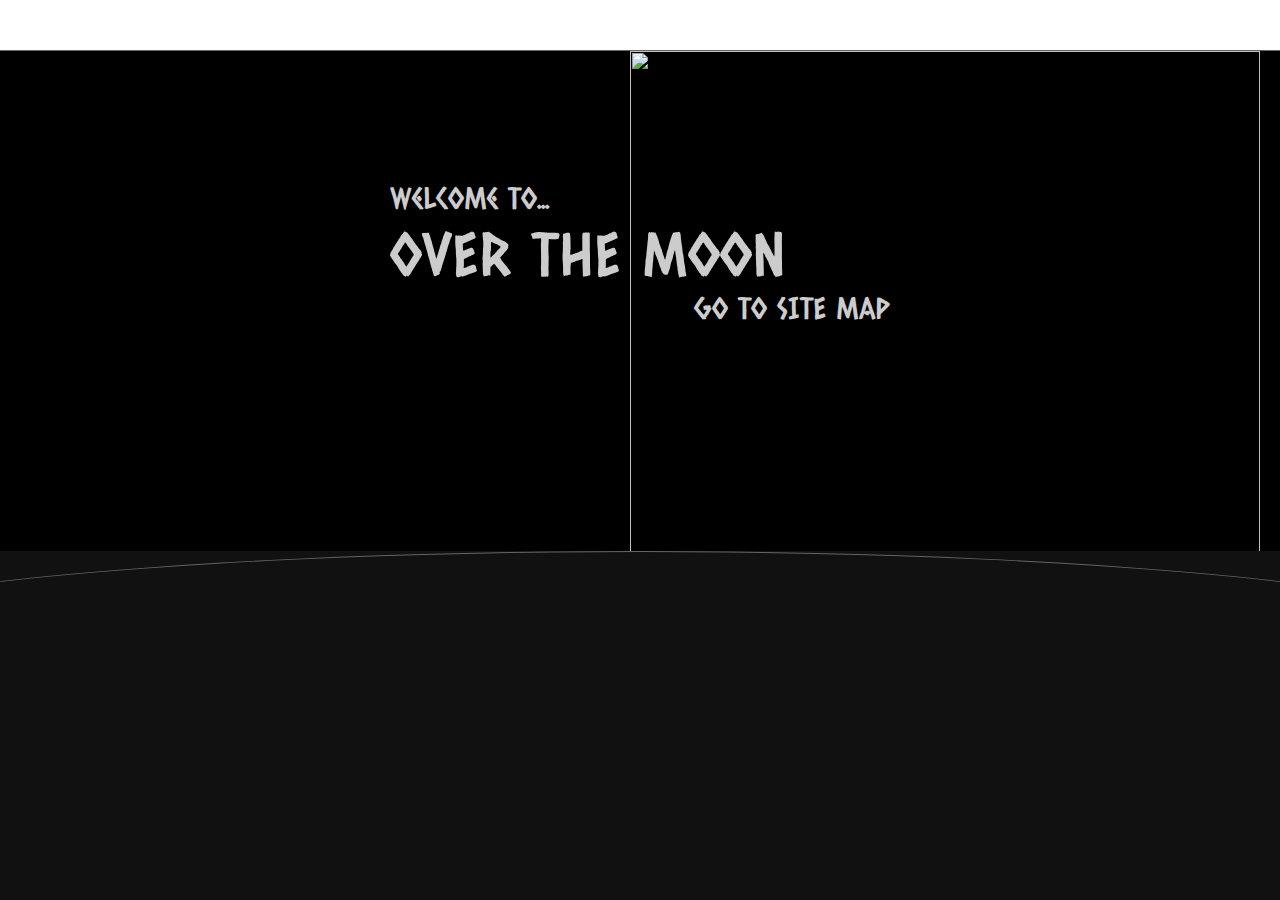
==== index.html @ 9c14c464 "1. index, not completed" ====
<!DOCTYPE html>
<html lang="en">

<head>
    <link rel="stylesheet" href="content/base.css">
    <link rel="stylesheet" href="content/index.css">
    <link rel="stylesheet" href="content/star.css">
    <link href="https://fonts.googleapis.com/css?family=Caesar+Dressing&display=swap" rel="stylesheet">
    <script src="js/base.js"></script>
    <script src="https://code.jquery.com/jquery-3.4.1.slim.min.js"
        integrity="sha256-pasqAKBDmFT4eHoN2ndd6lN370kFiGUFyTiUHWhU7k8=" crossorigin="anonymous"></script>
</head>

<body id="body">
    <header id="header"></header>
    <main id="main">
        <div class="background-container">
            <img class="moon" src="https://s3-us-west-2.amazonaws.com/s.cdpn.io/1231630/moon2.png" alt="">
            <div class="twinkling"></div>
            <div class="stars"></div>
        </div>
        <div id="slogan">
            <p>welcome to...</p>
            <p id="name">OVER THE MOON</p>
            <p id="intro">go to <a href="sitemap.html">SITE MAP</a></p>
        </div>
    </main>
    <footer id="footer"></footer>
</body>

</html>
---- content/base.css ----
/* basic */

* {
    padding: 0;
    margin: 0;
    font-family: 'Caesar Dressing', cursive;
}

ul {
    list-style: none;
}

a {
    text-decoration: none;
    color: #ccc;
}

a:hover {
    color: #eee;
}

.container {
    max-width: 1200px;
    margin: 0 auto;
}

#body {
    background-color: #111;
    overflow-x: hidden;
    color: #ccc;
}


/* header */

#header {
    background: white;
    height: 50px;
    line-height: 50px;
    border-bottom: #666 solid 1px;
}

#header a {
    color: #333;
}

#header a:hover {
    color: #666;
}

#header #logo {
    width: 60px;
}

#header ul {
    float: right;
}

#header ul li {
    display: inline-block;
    margin-left: 2em;
}


/* main */

#main {
    min-height: 300px;
    z-index: 100;
    overflow: hidden;
    position: relative;
}


/* footer */

#footer {
    height: 200px;
    width: 140%;
    margin-left: -20%;
    border-top: #666 1px solid;
    border-radius: 50% 50% 0 0;
}

#footer #astronaut {
    width: 50px;
    height: 50px;
    display: inline-block;
    margin-left: 2000px;
    transition: all 2s linear;
}
---- content/index.css ----
#main {
    height: 500px;
}

#main #slogan {
    font-size: 30px;
    width: 500px;
    color: #ccc;
    margin: 10% auto 0;
    position: absolute;
    top: 0;
    right: 0;
    bottom: 0;
    left: 0;
    z-index: 5;
}

#main #slogan #name {
    font-size: 60px
}

#main #slogan #intro {
    float: right
}
---- content/star.css ----
@keyframes move-background {
    from {
        -webkit-transform: translate3d(-500px, 0px, 0px);
    }
    to {
        -webkit-transform: translate3d(500px, 0px, 0px);
    }
}

@-webkit-keyframes move-background {
    from {
        -webkit-transform: translate3d(-500px, 0px, 0px);
    }
    to {
        -webkit-transform: translate3d(500px, 0px, 0px);
    }
}

@-moz-keyframes move-background {
    from {
        -webkit-transform: translate3d(-500px, 0px, 0px);
    }
    to {
        -webkit-transform: translate3d(500px, 0px, 0px);
    }
}

@-webkit-keyframes move-background {
    from {
        -webkit-transform: translate3d(-500px, 0px, 0px);
    }
    to {
        -webkit-transform: translate3d(500px, 0px, 0px);
    }
}

.background-container {
    width: 100%;
    height: 100%;
    float: left;
    position: relative;
}

.stars {
    background: black url(https://s3-us-west-2.amazonaws.com/s.cdpn.io/1231630/stars.png) repeat;
    display: block;
    width: 100%;
    height: 100%;
    z-index: 0;
    float: left;
    position: absolute;
    top:0;
}

.twinkling {
    width: 10000px;
    height: 100%;
    background: transparent url("https://s3-us-west-2.amazonaws.com/s.cdpn.io/1231630/twinkling.png") repeat;
    background-size: 1000px 1000px;
    z-index: 2;
    -moz-animation: move-background 10s linear infinite alternate;
    -ms-animation: move-background 10s linear infinite alternate;
    -o-animation: move-background 10s linear infinite alternate;
    -webkit-animation: move-background 10s linear infinite alternate;
    animation: move-background 10s linear infinite alternate;
    float: left;
    position: absolute;
    top: 0;
}

.moon {
    height: 70vh;
    width: 70vh;
    position: absolute;
    right: 20px;
    z-index: 3;
}


/* reference: https://codepen.io/agoodwin/pen/NMJoER */


/* author: ANASTASIA GOODWIN */
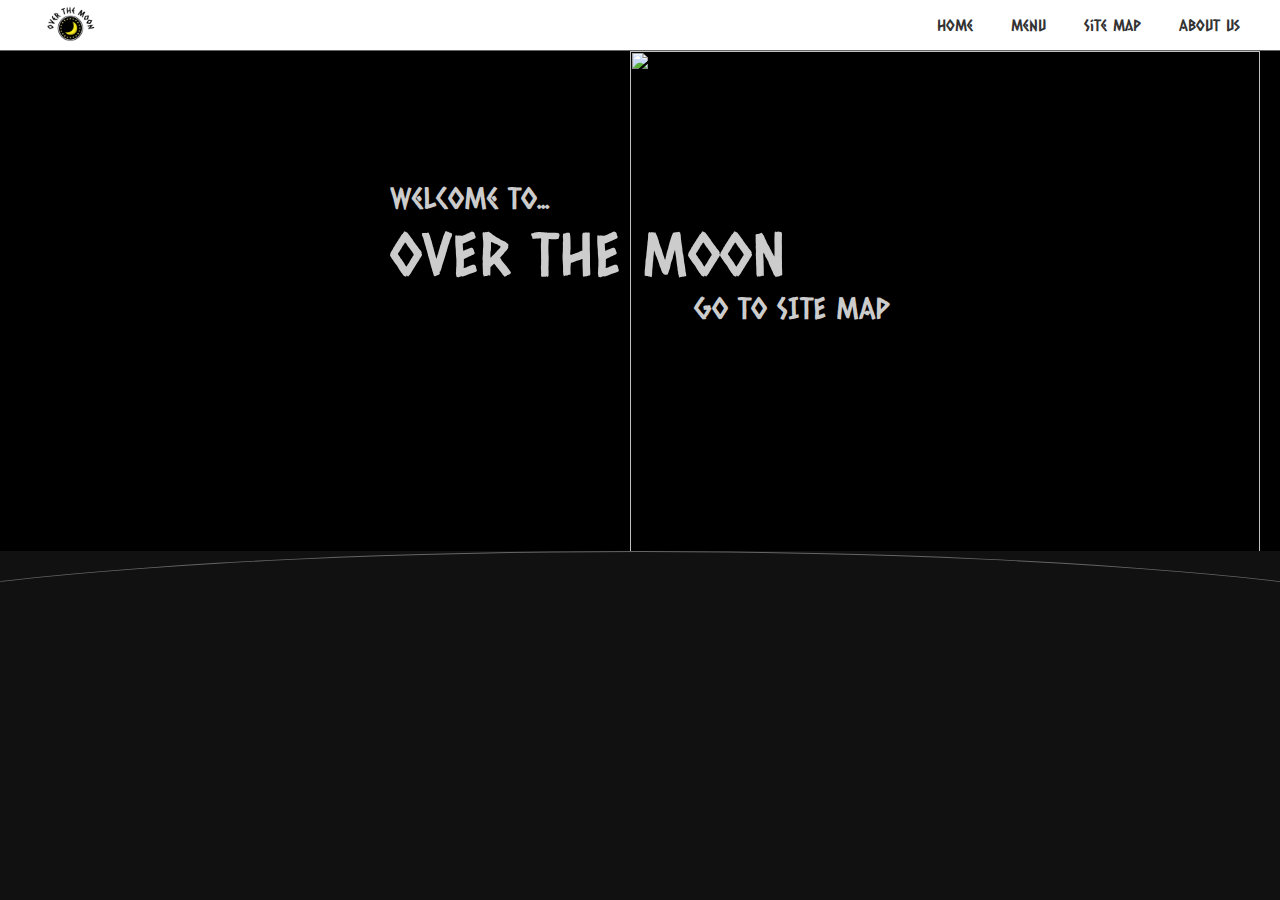
==== commit d72df457: "test" ====
--- a/index.html
+++ b/index.html
@@ -6,13 +6,24 @@
     <link rel="stylesheet" href="content/index.css">
     <link rel="stylesheet" href="content/star.css">
     <link href="https://fonts.googleapis.com/css?family=Caesar+Dressing&display=swap" rel="stylesheet">
-    <script src="js/base.js"></script>
-    <script src="https://code.jquery.com/jquery-3.4.1.slim.min.js"
+    <script src="js/jquery-3.4.1.slim.min.js"
         integrity="sha256-pasqAKBDmFT4eHoN2ndd6lN370kFiGUFyTiUHWhU7k8=" crossorigin="anonymous"></script>
 </head>
 
 <body id="body">
-    <header id="header"></header>
+    <header id="header">
+        <div class="container">
+            <div class="container">
+                <a href="index.html"><img id="logo" src="img/moon.png" alt="logo" /></a>
+                <ul>
+                    <li><a href="#/index.html">Home</a></li>
+                    <li><a href="#/menu.html">Menu</a></li>
+                    <li><a href="#/sitemap.html">Site Map</a></li>
+                    <li><a href="#/aboutus.html">About Us</a></li>
+                </ul>
+            </div>
+        </div>
+    </header>
     <main id="main">
         <div class="background-container">
             <img class="moon" src="https://s3-us-west-2.amazonaws.com/s.cdpn.io/1231630/moon2.png" alt="">
@@ -27,5 +38,6 @@
     </main>
     <footer id="footer"></footer>
 </body>
+<script src="js/base.js"></script>
 
 </html>